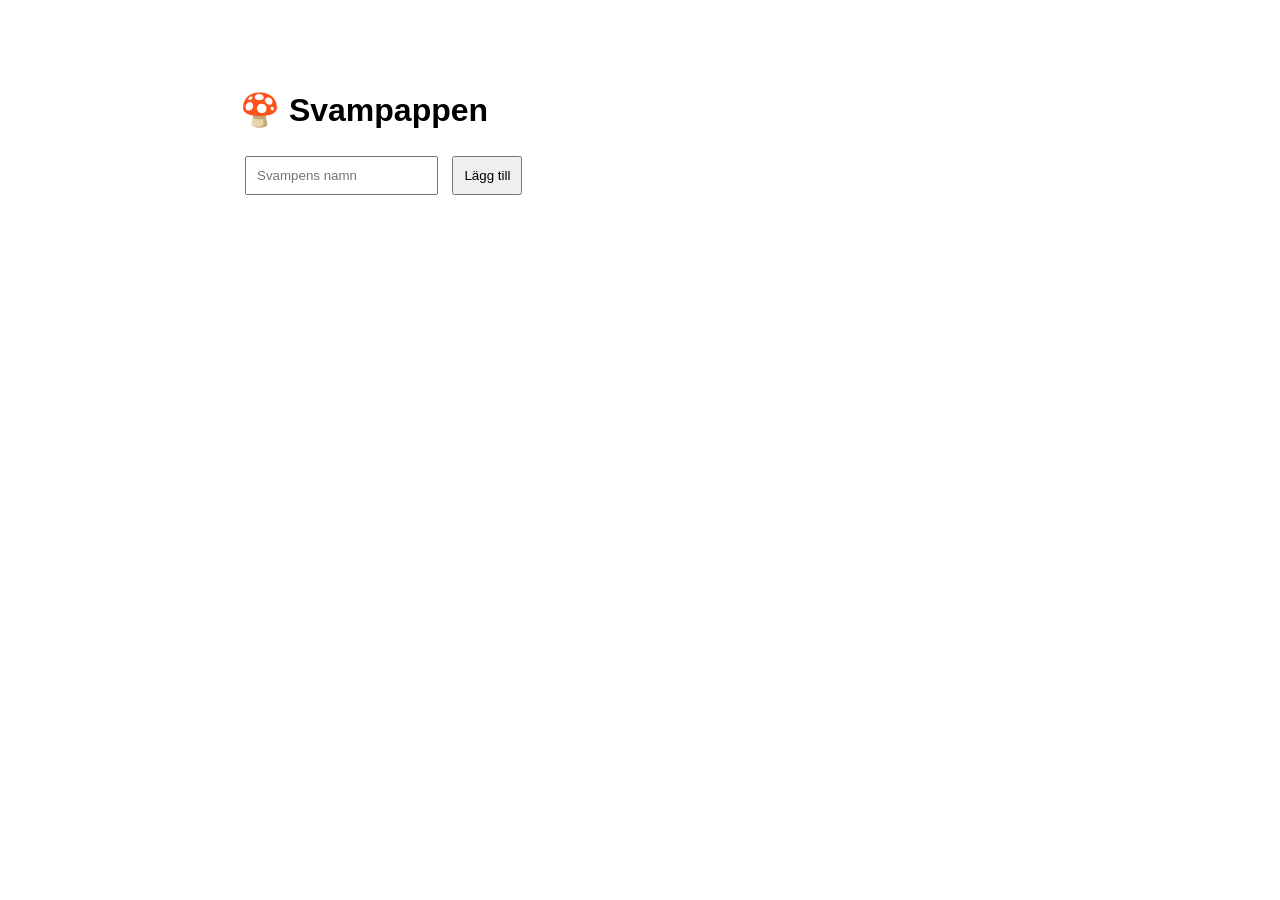
==== svamp-app/webapp/Svampsidan/wwwroot/index.html @ a4f8c4a4 "2-program.cs samt index.html" ====
<!DOCTYPE html>
<html lang="en">
<head>
    <meta charset="UTF-8">
    <meta name="viewport" content="width=device-width, initial-scale=1.0">
    <title>Svampappen</title>
    <style>
        body {
            font-family: Arial, sans-serif;
            max-width: 800px;
            margin: 50px auto;
            padding: 20px;
        }
        .svamp-item {
            padding: 10px;
            margin: 10px 0;
            background: #f0f0f0;
            border-radius: 5px;
        }
        input, button {
            padding: 10px;
            margin: 5px;
        }
    </style>
</head>
<body>
    <h1>🍄 Svampappen</h1>
    
    <div>
        <input type="text" id="svampNamn" placeholder="Svampens namn">
        <button onclick="addSvamp()">Lägg till</button>
    </div>
    
    <div id="svampLista"></div>

    <script>
        const API = '/api/svampar';

        async function loadSvampar() {
            const response = await fetch(API);
            const svampar = await response.json();
            
            document.getElementById('svampLista').innerHTML = svampar.map(s => `
                <div class="svamp-item">
                    ${s.name} - ${s.isComplete ? '✅ Hittad' : '❌ Inte hittad'}
                    <button onclick="deleteSvamp(${s.id})">Ta bort</button>
                </div>
            `).join('');
        }

        async function addSvamp() {
            const namn = document.getElementById('svampNamn').value;
            await fetch(API, {
                method: 'POST',
                headers: { 'Content-Type': 'application/json' },
                body: JSON.stringify({ id: Date.now(), name: namn, isComplete: false })
            });
            document.getElementById('svampNamn').value = '';
            loadSvampar();
        }

        async function deleteSvamp(id) {
            await fetch(`${API}/${id}`, { method: 'DELETE' });
            loadSvampar();
        }

        loadSvampar();
    </script>
</body>
</html>
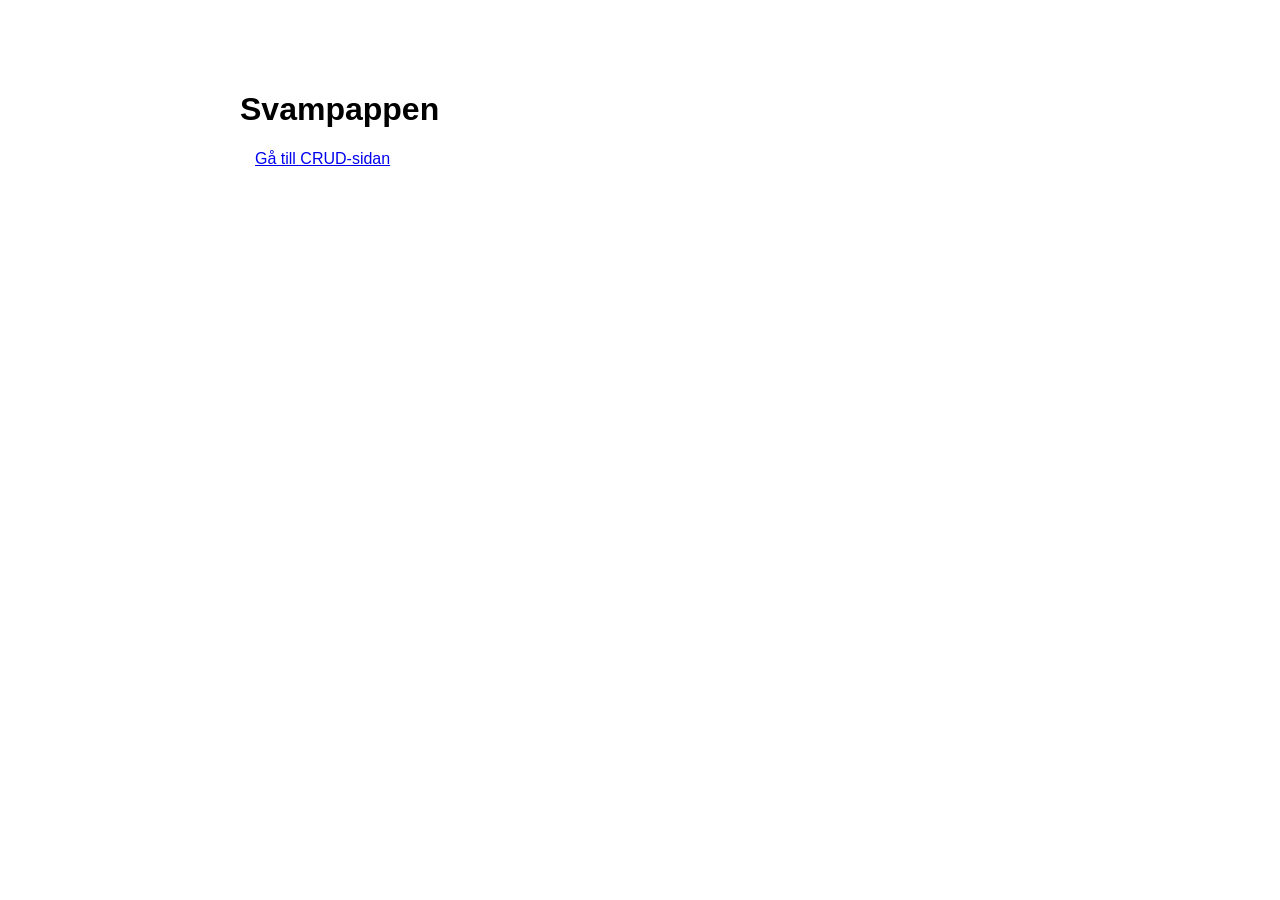
==== commit a26ec097: "separerat CRUD från index" ====
--- a/svamp-app/webapp/Svampsidan/wwwroot/index.html
+++ b/svamp-app/webapp/Svampsidan/wwwroot/index.html
@@ -1,70 +1,35 @@
 <!DOCTYPE html>
-<html lang="en">
+<html lang="sv">
 <head>
-    <meta charset="UTF-8">
-    <meta name="viewport" content="width=device-width, initial-scale=1.0">
-    <title>Svampappen</title>
-    <style>
-        body {
-            font-family: Arial, sans-serif;
-            max-width: 800px;
-            margin: 50px auto;
-            padding: 20px;
-        }
-        .svamp-item {
-            padding: 10px;
-            margin: 10px 0;
-            background: #f0f0f0;
-            border-radius: 5px;
-        }
-        input, button {
-            padding: 10px;
-            margin: 5px;
-        }
-    </style>
+  <meta charset="UTF-8">
+  <meta name="viewport" content="width=device-width, initial-scale=1.0">
+  <title>Svampappen – Lista</title>
+  <style>
+    body{font-family:Arial,sans-serif;max-width:800px;margin:50px auto;padding:20px}
+    .svamp-item{padding:10px;margin:10px 0;background:#f0f0f0;border-radius:5px}
+    a,button,input{margin:5px;padding:10px}
+  </style>
 </head>
 <body>
-    <h1>🍄 Svampappen</h1>
-    
-    <div>
-        <input type="text" id="svampNamn" placeholder="Svampens namn">
-        <button onclick="addSvamp()">Lägg till</button>
-    </div>
-    
-    <div id="svampLista"></div>
+  <h1>Svampappen</h1>
+  <p><a href="crud.html">Gå till CRUD-sidan</a></p>
 
-    <script>
-        const API = '/api/svampar';
+  <div id="svampLista"></div>
 
-        async function loadSvampar() {
-            const response = await fetch(API);
-            const svampar = await response.json();
-            
-            document.getElementById('svampLista').innerHTML = svampar.map(s => `
-                <div class="svamp-item">
-                    ${s.name} - ${s.isComplete ? '✅ Hittad' : '❌ Inte hittad'}
-                    <button onclick="deleteSvamp(${s.id})">Ta bort</button>
-                </div>
-            `).join('');
-        }
+  <script>
+    const API = '/api/svampar';
 
-        async function addSvamp() {
-            const namn = document.getElementById('svampNamn').value;
-            await fetch(API, {
-                method: 'POST',
-                headers: { 'Content-Type': 'application/json' },
-                body: JSON.stringify({ id: Date.now(), name: namn, isComplete: false })
-            });
-            document.getElementById('svampNamn').value = '';
-            loadSvampar();
-        }
+    async function loadSvampar() {
+      const response = await fetch(API);
+      const svampar = await response.json();
+      document.getElementById('svampLista').innerHTML = svampar.map(s => `
+        <div class="svamp-item">
+          ${s.name} - ${s.isComplete ? '✅ Hittad' : '❌ Inte hittad'}
+        </div>
+      `).join('');
+    }
 
-        async function deleteSvamp(id) {
-            await fetch(`${API}/${id}`, { method: 'DELETE' });
-            loadSvampar();
-        }
-
-        loadSvampar();
-    </script>
+    document.addEventListener('DOMContentLoaded', loadSvampar);
+  </script>
 </body>
-</html>+</html>
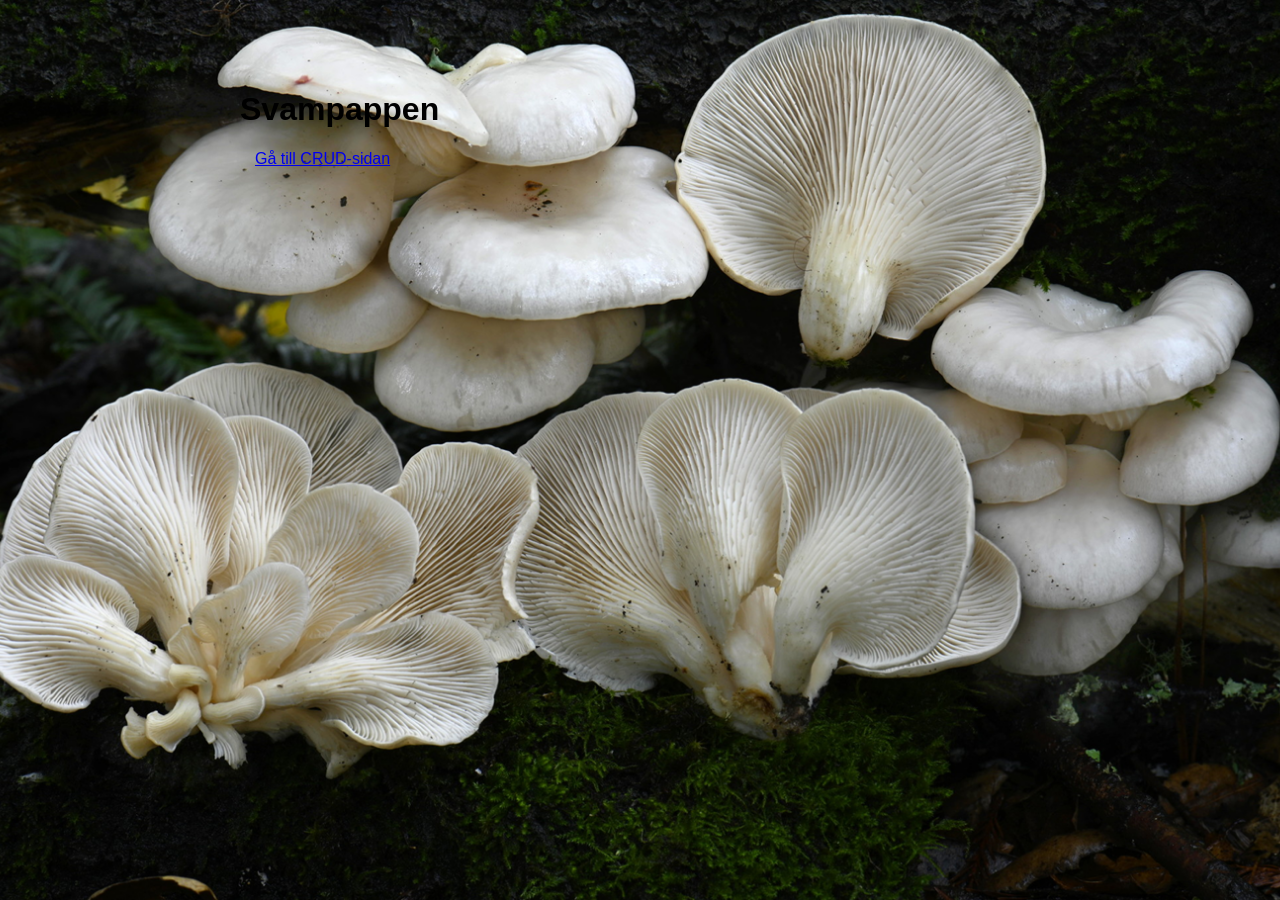
==== commit 9fde2762: "Add mushroom background image and refactor CSS" ====
--- a/svamp-app/webapp/Svampsidan/wwwroot/index.html
+++ b/svamp-app/webapp/Svampsidan/wwwroot/index.html
@@ -1,14 +1,11 @@
 <!DOCTYPE html>
 <html lang="sv">
 <head>
+  <link rel="stylesheet" href="site.css">
   <meta charset="UTF-8">
   <meta name="viewport" content="width=device-width, initial-scale=1.0">
   <title>Svampappen – Lista</title>
-  <style>
-    body{font-family:Arial,sans-serif;max-width:800px;margin:50px auto;padding:20px}
-    .svamp-item{padding:10px;margin:10px 0;background:#f0f0f0;border-radius:5px}
-    a,button,input{margin:5px;padding:10px}
-  </style>
+  
 </head>
 <body>
   <h1>Svampappen</h1>
--- a/svamp-app/webapp/Svampsidan/wwwroot/site.css
+++ b/svamp-app/webapp/Svampsidan/wwwroot/site.css
@@ -0,0 +1,32 @@
+/* Bakgrundsbild och grundläggande styling */
+body {
+    background-image: url('Images/Ostronmussling.png');
+    background-size: cover;
+    background-position: center;
+    background-repeat: no-repeat;
+    background-attachment: fixed;
+    
+    font-family: Arial, sans-serif;
+    max-width: 800px;
+    margin: 50px auto;
+    padding: 20px;
+}
+
+/* Gör innehållet mer läsbart över bakgrundsbilden */
+.container {
+    background-color: rgba(255, 255, 255, 0.9);
+    padding: 20px;
+    border-radius: 10px;
+}
+
+.svamp-item {
+    padding: 10px;
+    margin: 10px 0;
+    background: #f0f0f0;
+    border-radius: 5px;
+}
+
+a, button, input {
+    margin: 5px;
+    padding: 10px;
+}
